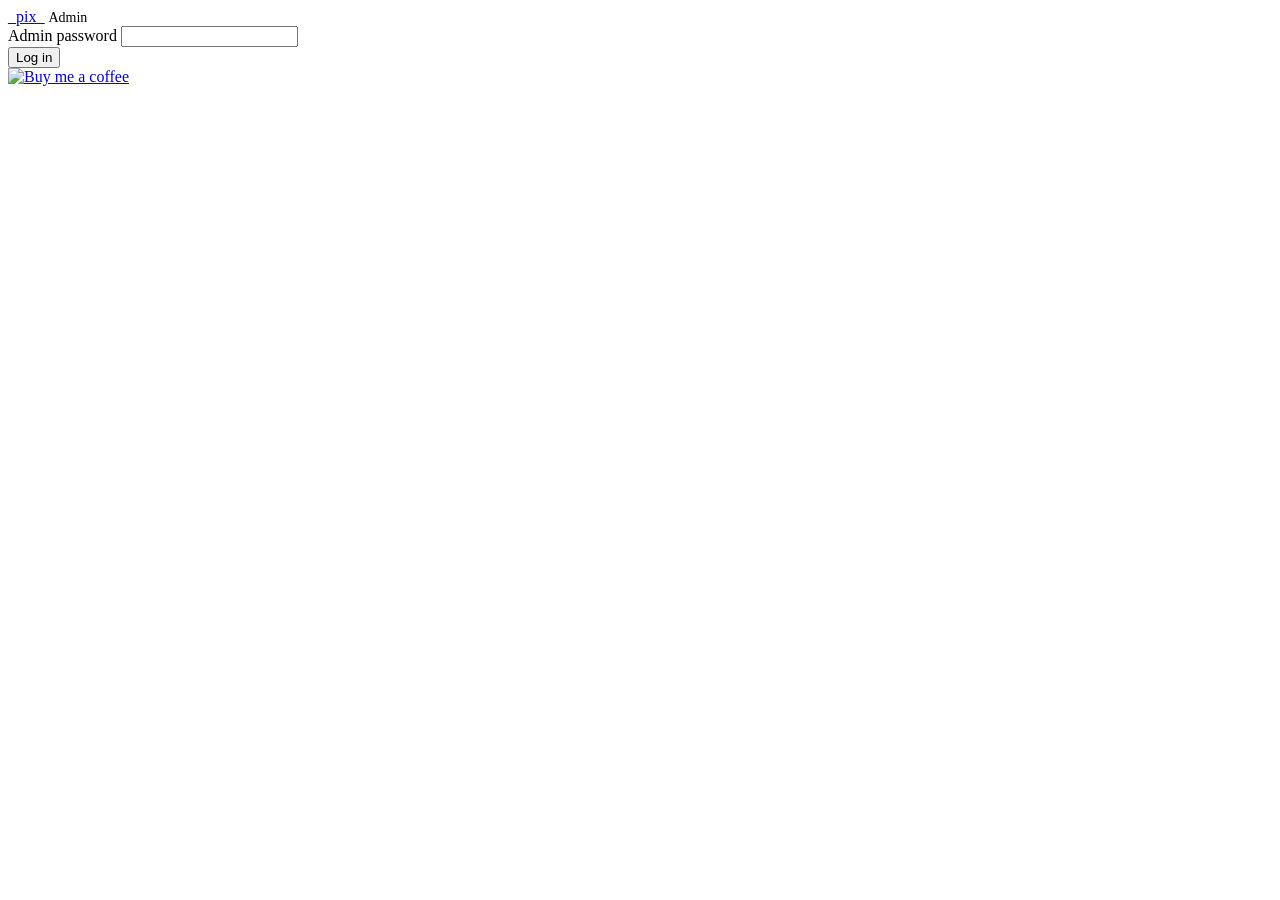
==== static/admin.html @ 41b62a52 "Initial pix gallery: FastAPI backend, SQLite metadata, admin upload with thumbnailing Clone-and-modi" ====
<!doctype html>
<html lang="en">
<head>
  <meta charset="utf-8" />
  <meta name="viewport" content="width=device-width, initial-scale=1" />
  <title>_pix_ · Admin</title>
  <link rel="icon" type="image/x-icon" href="/favicon.ico" />
  <link rel="icon" type="image/png" sizes="32x32" href="/favicon-32x32.png" />
  <link rel="icon" type="image/png" sizes="16x16" href="/favicon-16x16.png" />
  <link rel="apple-touch-icon" sizes="180x180" href="/apple-touch-icon.png" />
  <link rel="manifest" href="/site.webmanifest" />
  <meta name="theme-color" content="#0a0a0f" />
  <link rel="stylesheet" href="/css/style.css" />
</head>
<body>
  <header>
    <a class="brand" href="/">_pix_</a>
    <span style="color:var(--text-dim); font-size:14px;">Admin</span>
    <div style="flex:1"></div>
    <button class="btn btn-secondary" id="logout-btn" style="display:none">Log out</button>
  </header>

  <div class="admin-wrap">
    <div class="panel" id="login-panel">
      <form id="login-form">
        <div class="field">
          <label for="password">Admin password</label>
          <input type="password" id="password" autocomplete="current-password" />
        </div>
        <button class="btn" id="login-btn" type="submit">Log in</button>
        <div class="error-msg" id="login-error"></div>
      </form>
    </div>

    <div id="admin-area" style="display:none">
      <div class="panel">
        <h3 style="margin-top:0">Upload image</h3>
        <form id="upload-form">
          <div class="field">
            <label for="file">Image file</label>
            <input type="file" id="file" name="file" accept="image/*" required />
          </div>
          <div class="field">
            <label for="caption">Caption</label>
            <input type="text" id="caption" name="caption" placeholder="Short title" />
          </div>
          <div class="field">
            <label for="description">Description</label>
            <textarea id="description" name="description" placeholder="Prompt, notes, story…"></textarea>
          </div>
          <div class="field">
            <label for="tags">Tags (comma-separated)</label>
            <input type="text" id="tags" name="tags" placeholder="cyberpunk, portrait, neon" />
          </div>
          <div class="field">
            <label for="created_date">Created date</label>
            <input type="date" id="created_date" name="created_date" />
          </div>
          <div class="field">
            <label for="sequence">Sequence number</label>
            <input type="number" id="sequence" name="sequence" placeholder="Position in the novel, e.g. 1" min="0" step="1" />
          </div>
          <button class="btn" id="upload-btn" type="submit">Upload</button>
          <div class="error-msg" id="upload-error"></div>
          <div class="success-msg" id="upload-success"></div>
        </form>
      </div>

      <p style="color:var(--text-dim); font-size:14px;">
        To edit or delete an existing image, go to the <a href="/">gallery</a> — Edit
        and Delete links appear under each thumbnail while you're logged in.
      </p>
    </div>
  </div>

  <footer class="site-footer">
    <a href="https://www.buymeacoffee.com/jonesie">
      <img src="https://img.buymeacoffee.com/button-api/?text=Buy me a coffee&emoji=&slug=jonesie&button_colour=FFDD00&font_colour=000000&font_family=Lato&outline_colour=000000&coffee_colour=ffffff" alt="Buy me a coffee" />
    </a>
  </footer>

  <script src="/js/admin.js"></script>
</body>
</html>
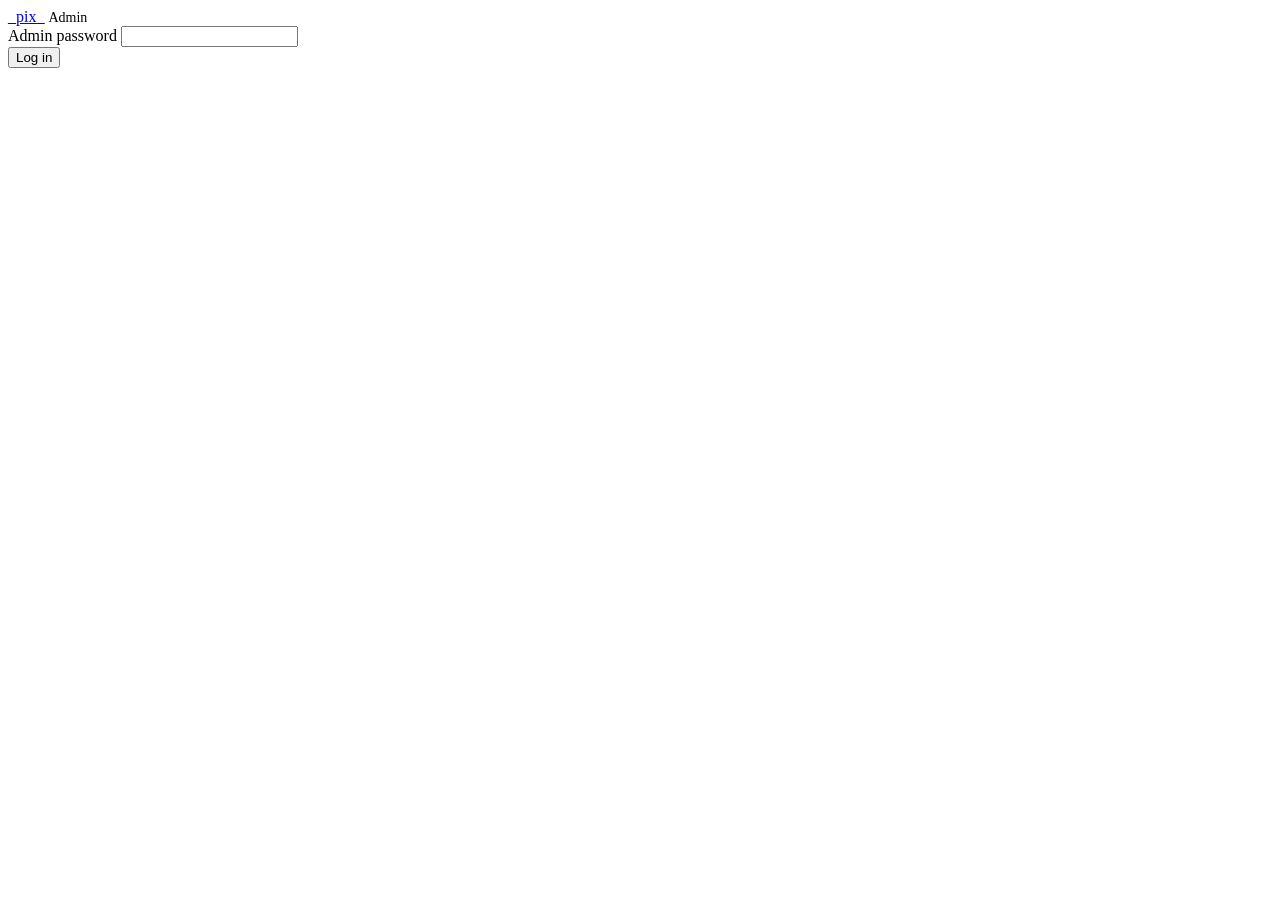
==== commit 0e64151d: "Make pix installable by other self-hosters Adds CI to build the Android APK and package a self-hosta" ====
--- a/static/admin.html
+++ b/static/admin.html
@@ -9,7 +9,7 @@
   <link rel="icon" type="image/png" sizes="16x16" href="/favicon-16x16.png" />
   <link rel="apple-touch-icon" sizes="180x180" href="/apple-touch-icon.png" />
   <link rel="manifest" href="/site.webmanifest" />
-  <meta name="theme-color" content="#0a0a0f" />
+  <meta name="theme-color" content="#34d399" />
   <link rel="stylesheet" href="/css/style.css" />
 </head>
 <body>
@@ -37,8 +37,8 @@
         <h3 style="margin-top:0">Upload image</h3>
         <form id="upload-form">
           <div class="field">
-            <label for="file">Image file</label>
-            <input type="file" id="file" name="file" accept="image/*" required />
+            <label for="file">Image or video file</label>
+            <input type="file" id="file" name="file" accept="image/*,video/mp4,video/quicktime,video/webm,video/x-m4v" required />
           </div>
           <div class="field">
             <label for="caption">Caption</label>
@@ -73,12 +73,6 @@
     </div>
   </div>
 
-  <footer class="site-footer">
-    <a href="https://www.buymeacoffee.com/jonesie">
-      <img src="https://img.buymeacoffee.com/button-api/?text=Buy me a coffee&emoji=&slug=jonesie&button_colour=FFDD00&font_colour=000000&font_family=Lato&outline_colour=000000&coffee_colour=ffffff" alt="Buy me a coffee" />
-    </a>
-  </footer>
-
   <script src="/js/admin.js"></script>
 </body>
 </html>
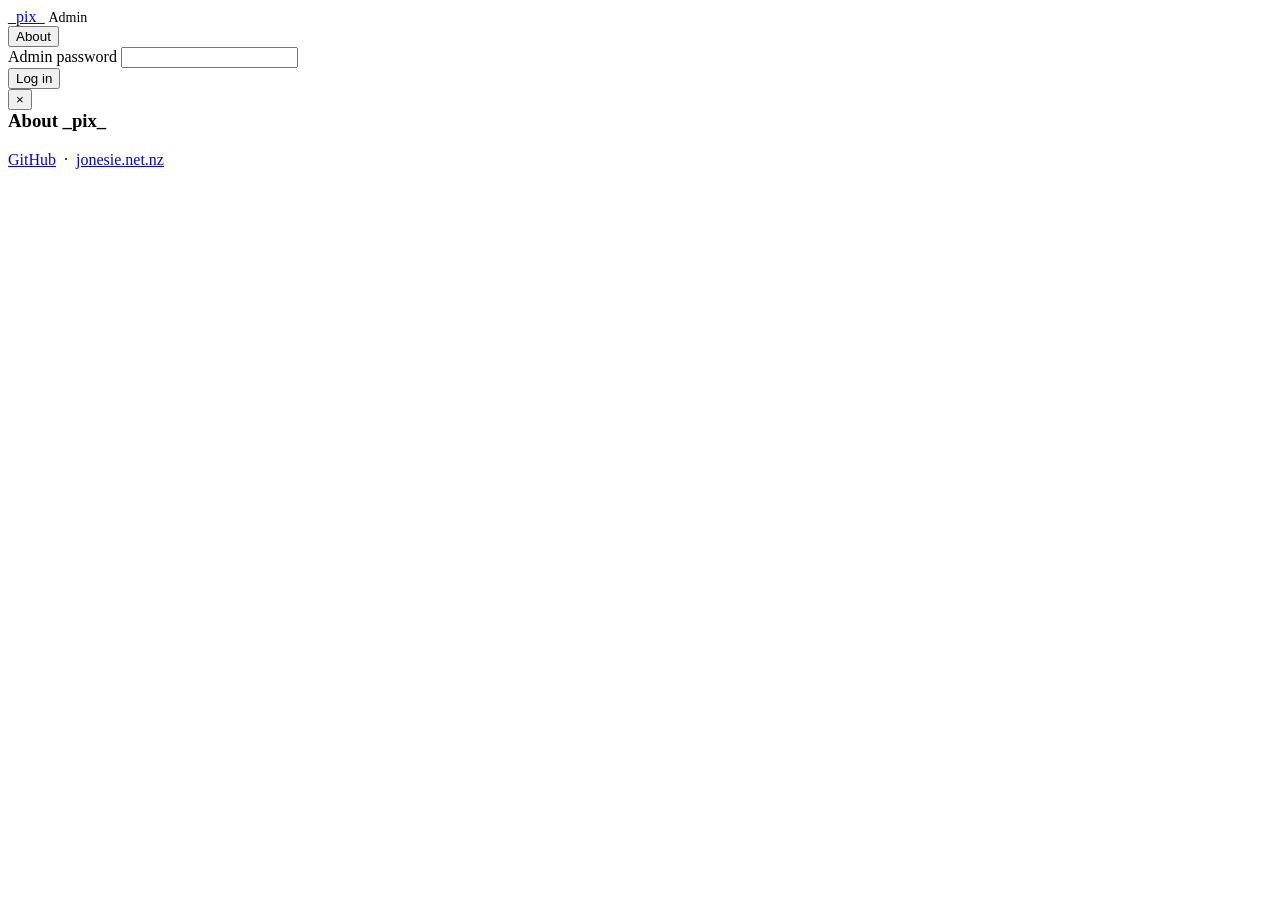
==== commit df0972f3: "Add version display and an About box to the site and app - New VERSION file (default "dev"), read by" ====
--- a/static/admin.html
+++ b/static/admin.html
@@ -18,6 +18,7 @@
     <span style="color:var(--text-dim); font-size:14px;">Admin</span>
     <div style="flex:1"></div>
     <button class="btn btn-secondary" id="logout-btn" style="display:none">Log out</button>
+    <button class="btn btn-secondary" id="about-btn" type="button">About</button>
   </header>
 
   <div class="admin-wrap">
@@ -73,6 +74,20 @@
     </div>
   </div>
 
+  <div class="modal hidden" id="about-modal">
+    <div class="modal-inner about-modal-inner">
+      <button class="close-btn" id="about-close-btn" type="button">&times;</button>
+      <h3 style="margin-top:0">About _pix_</h3>
+      <p id="about-version" style="color:var(--text-dim)"></p>
+      <p>
+        <a href="https://github.com/Jonesie/pix" target="_blank" rel="noopener">GitHub</a>
+        &nbsp;·&nbsp;
+        <a href="https://jonesie.net.nz" target="_blank" rel="noopener">jonesie.net.nz</a>
+      </p>
+    </div>
+  </div>
+
+  <script src="/js/about.js"></script>
   <script src="/js/admin.js"></script>
 </body>
 </html>
